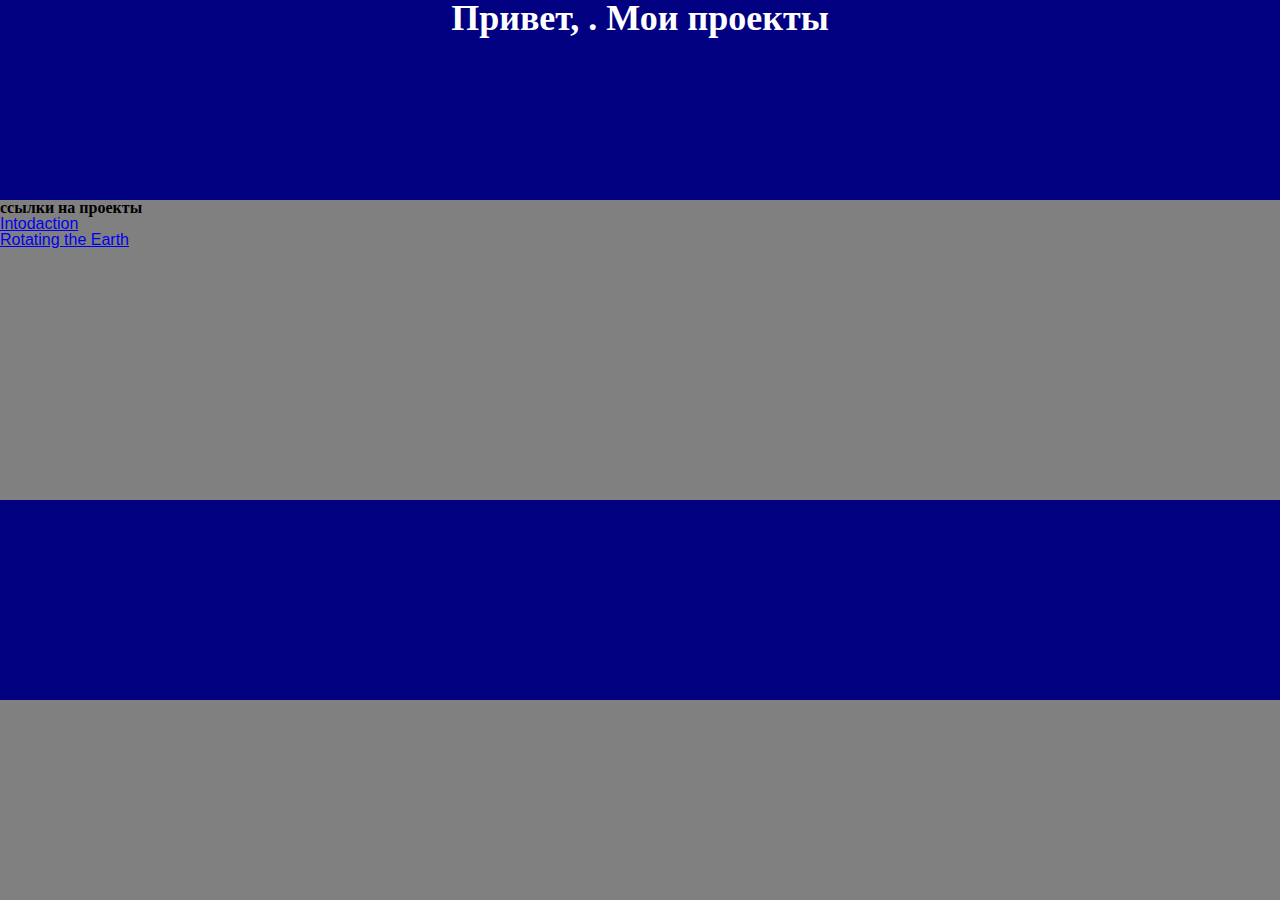
==== index.html @ 6e3c1e19 "initial" ====
<!DOCTYPE html>
<html lang="en">
<head>
	<meta charset="UTF-8">
	<title>Мои проекты</title>
	<link rel="stylesheet" href="reset.css">
	<link rel="stylesheet" href="style.css">
</head>
<body>
	<div class="page">
		<header>
			<h1>Привет, <span id="visitorName"></span>. Мои проекты</h1>
		</header>
		<main>
			<h2>ссылки на проекты</h2>
			<ul>
				<li><a href="day1/in_class/index.html">Intodaction</a></li>
				<li><a href="day2/in_class/startkit2/03-project/index.html">Rotating the Earth</a></li>
				<li><a href="#"></a></li>
			</ul>
		</main>
		<footer>
			
		</footer>
	</div>
	<script src="script.js"></script>
</body>
</html>
---- style.css ----
body {
	font-family: Helvetica, Arial, sans-serif;
	background-color: grey;
}

header {
	height: 200px;
	background-color: navy;
	color: white;
	text-align: center;
}

h1, h2, h3, h4, h5, h6 {
	font-family: Georgia, serif;
	font-weight: bold;
}

h1 {
	font-size: 36px;
}

h2 {
	font-style: 30px;
}

main {
	min-height: 300px;
}

footer {
	height: 200px;
	background-color: navy;
	color: white;
	text-align: center;
}
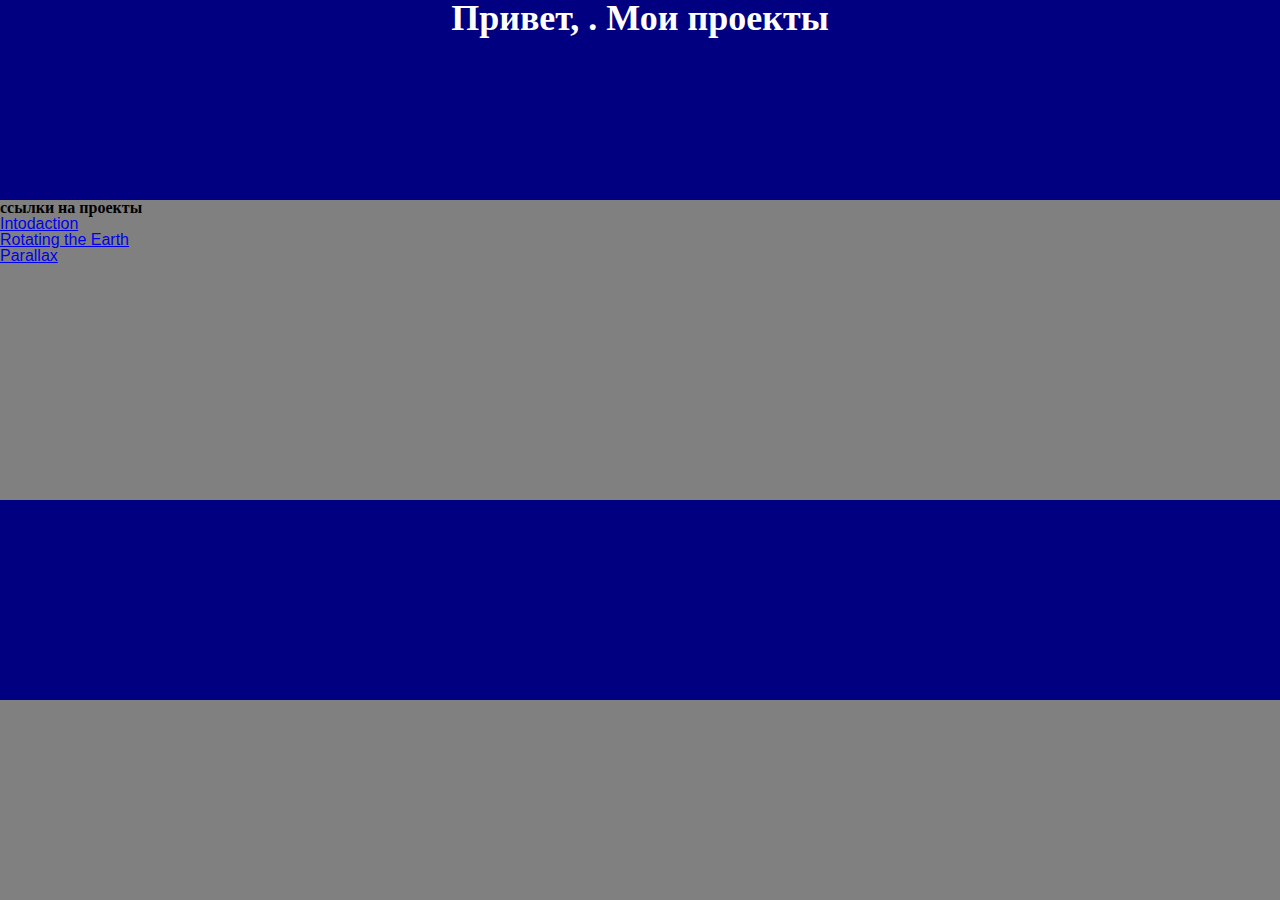
==== commit 7e7e7c21: "Main parallax project" ====
--- a/index.html
+++ b/index.html
@@ -16,7 +16,7 @@
 			<ul>
 				<li><a href="day1/in_class/index.html">Intodaction</a></li>
 				<li><a href="day2/in_class/startkit2/03-project/index.html">Rotating the Earth</a></li>
-				<li><a href="#"></a></li>
+				<li><a href="day3/in_class/01-scroll/index.html">Parallax</a></li>
 			</ul>
 		</main>
 		<footer>
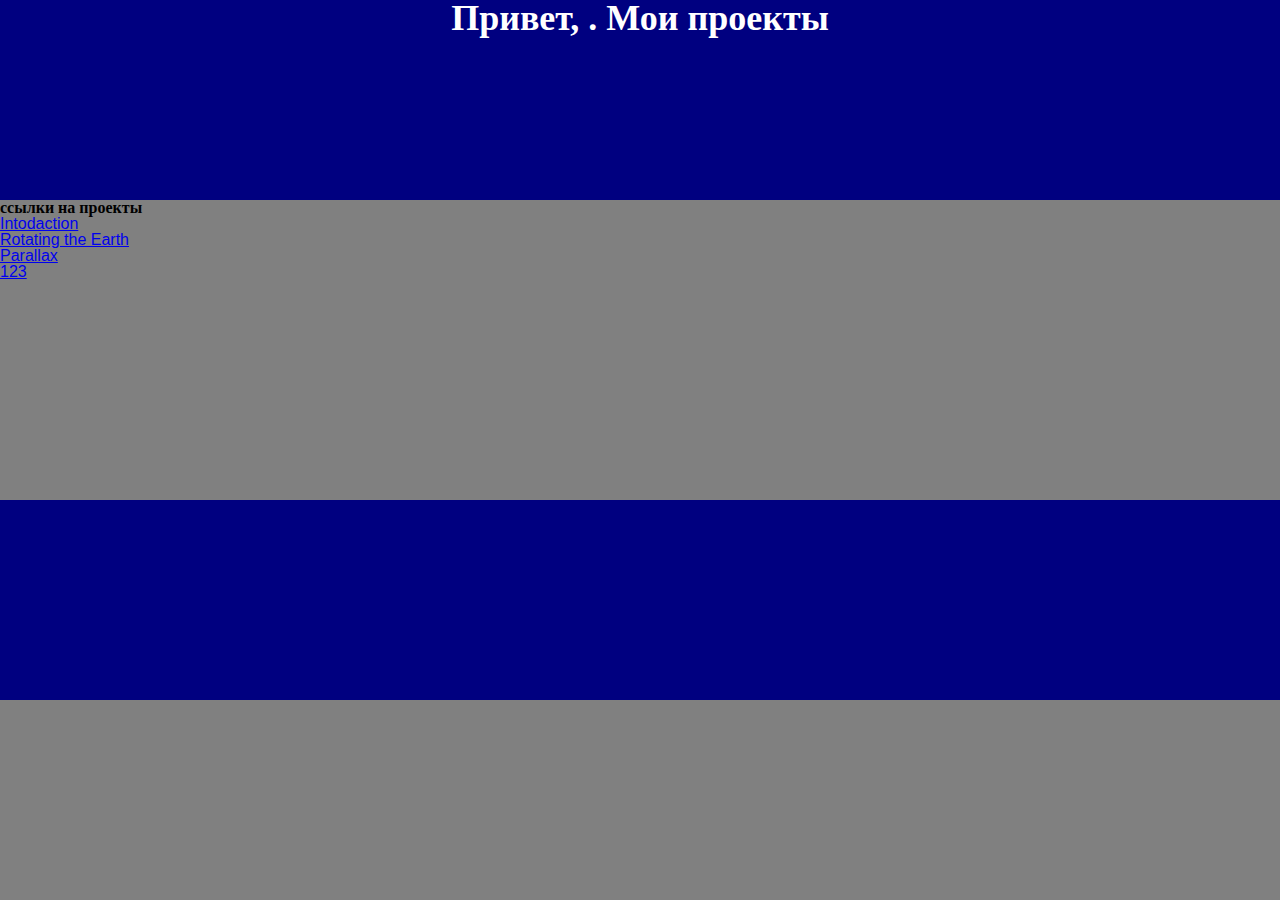
==== commit 974636fb: "Доманяя работа 3" ====
--- a/index.html
+++ b/index.html
@@ -17,6 +17,7 @@
 				<li><a href="day1/in_class/index.html">Intodaction</a></li>
 				<li><a href="day2/in_class/startkit2/03-project/index.html">Rotating the Earth</a></li>
 				<li><a href="day3/in_class/01-scroll/index.html">Parallax</a></li>
+				<li><a href="day3/in_class/03-project-upgrade/index.html">123</a></li>
 			</ul>
 		</main>
 		<footer>
